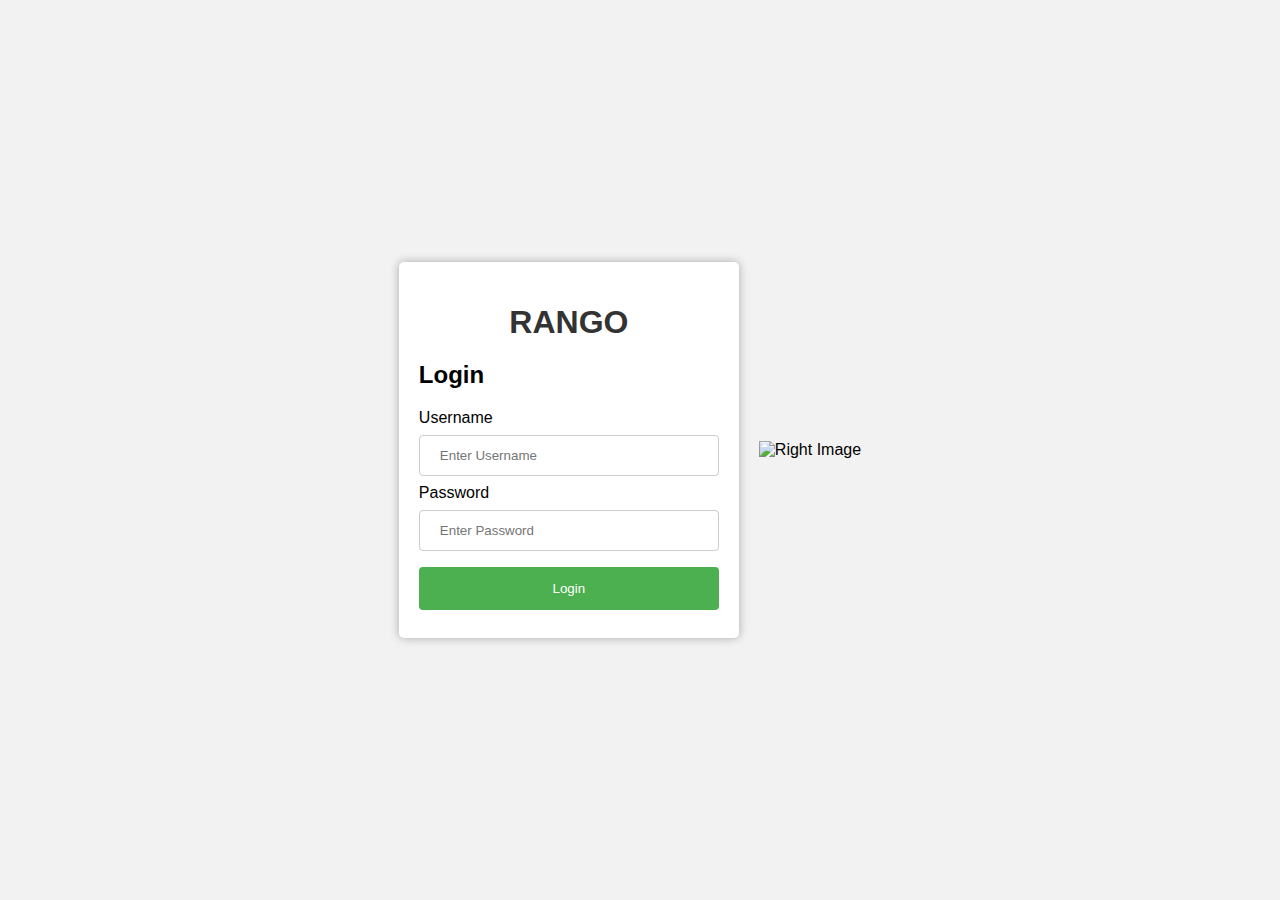
==== HTTP/index.html @ 2db1d00f "support for GET requests" ====
<!DOCTYPE html>
<html>
<head>
    <title>Login Page</title>
    <style>
        body {
            font-family: Arial, sans-serif;
            background-color: #f2f2f2;
            display: flex;
            justify-content: center;
            align-items: center;
            height: 100vh;
            margin: 0;
        }
        .wrapper {
            display: flex;
            justify-content: center;
            align-items: center;
        }
        .left-image, .right-image {
            max-width: 200px;
            max-height: 200px;
            margin: 0 20px;
        }
        h1 {
            text-align: center;
            color: #333;
            margin-bottom: 20px;
        }
        .container {
            width: 300px;
            background-color: #fff;
            padding: 20px;
            border-radius: 5px;
            box-shadow: 0 0 10px rgba(0, 0, 0, 0.3);
        }
        input[type=text], input[type=password] {
            width: 100%;
            padding: 12px 20px;
            margin: 8px 0;
            display: inline-block;
            border: 1px solid #ccc;
            border-radius: 4px;
            box-sizing: border-box;
        }
        button {
            background-color: #4CAF50;
            color: white;
            padding: 14px 20px;
            margin: 8px 0;
            border: none;
            border-radius: 4px;
            cursor: pointer;
            width: 100%;
        }
        button:hover {
            background-color: #45a049;
        }
    </style>
</head>
<body>
    <div class="wrapper">
        <!--img src="garfield.png" alt="Left Image" class="left-image"-->
        <div class="container">
            <h1>RANGO</h1>
            <h2>Login</h2>
            <form action="home.html" method="get">
                <label for="username">Username</label>
                <input type="text" id="username" name="username" placeholder="Enter Username" required>
                <label for="password">Password</label>
                <input type="password" id="password" name="password" placeholder="Enter Password" required>
                <button type="submit">Login</button>
            </form>
        </div>
        <img src="dog.png" alt="Right Image" class="right-image">
    </div>
</body>
</html>
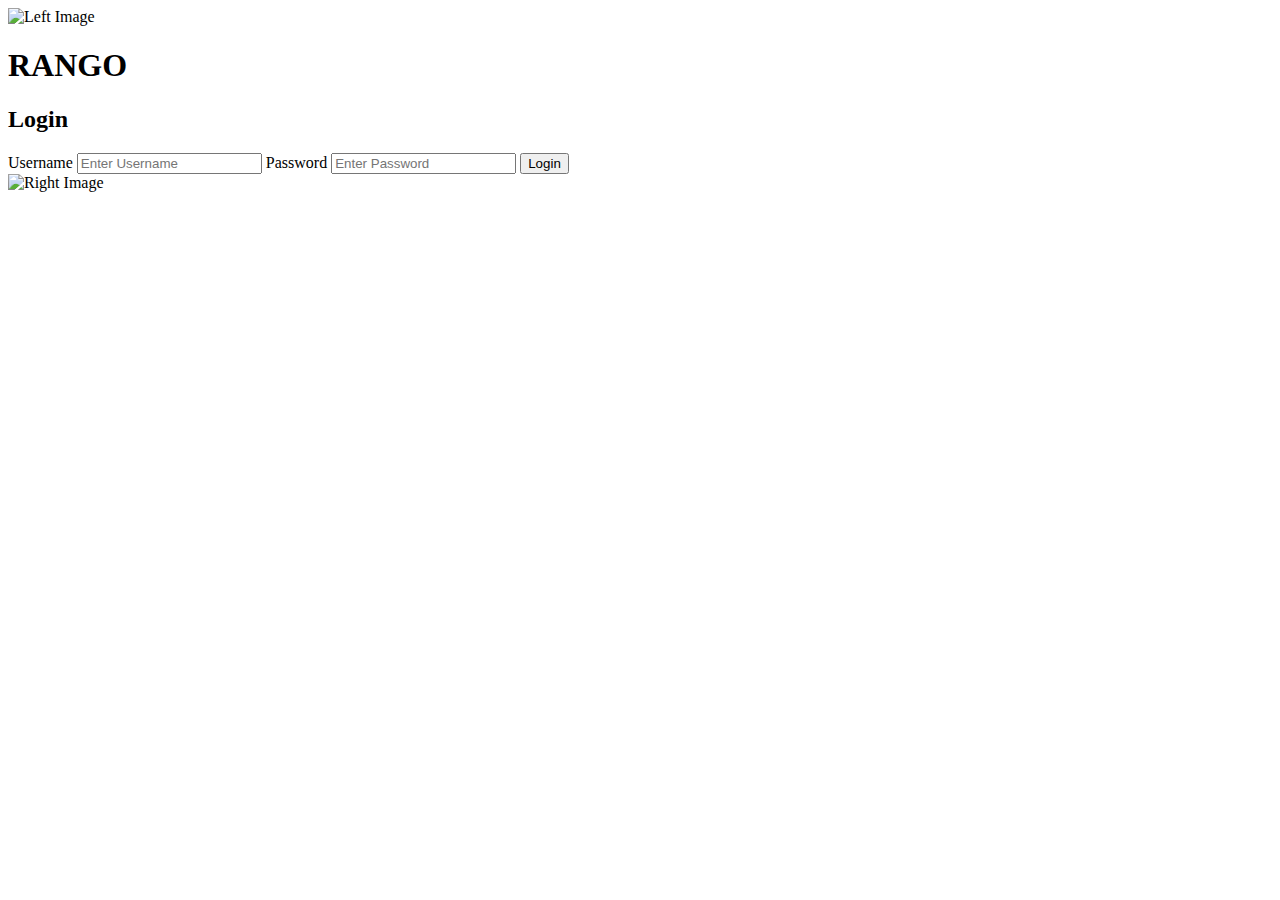
==== commit 2e885133: "Add timeouts for HTTP Requests" ====
--- a/HTTP/index.html
+++ b/HTTP/index.html
@@ -2,69 +2,16 @@
 <html>
 <head>
     <title>Login Page</title>
-    <style>
-        body {
-            font-family: Arial, sans-serif;
-            background-color: #f2f2f2;
-            display: flex;
-            justify-content: center;
-            align-items: center;
-            height: 100vh;
-            margin: 0;
-        }
-        .wrapper {
-            display: flex;
-            justify-content: center;
-            align-items: center;
-        }
-        .left-image, .right-image {
-            max-width: 200px;
-            max-height: 200px;
-            margin: 0 20px;
-        }
-        h1 {
-            text-align: center;
-            color: #333;
-            margin-bottom: 20px;
-        }
-        .container {
-            width: 300px;
-            background-color: #fff;
-            padding: 20px;
-            border-radius: 5px;
-            box-shadow: 0 0 10px rgba(0, 0, 0, 0.3);
-        }
-        input[type=text], input[type=password] {
-            width: 100%;
-            padding: 12px 20px;
-            margin: 8px 0;
-            display: inline-block;
-            border: 1px solid #ccc;
-            border-radius: 4px;
-            box-sizing: border-box;
-        }
-        button {
-            background-color: #4CAF50;
-            color: white;
-            padding: 14px 20px;
-            margin: 8px 0;
-            border: none;
-            border-radius: 4px;
-            cursor: pointer;
-            width: 100%;
-        }
-        button:hover {
-            background-color: #45a049;
-        }
-    </style>
+    <link rel="stylesheet" href="/styles/standard.css">
 </head>
+
 <body>
     <div class="wrapper">
-        <!--img src="garfield.png" alt="Left Image" class="left-image"-->
+        <img src="/images/garfield.jpg" alt="Left Image" class="left-image">
         <div class="container">
             <h1>RANGO</h1>
             <h2>Login</h2>
-            <form action="home.html" method="get">
+            <form action="signin" method="post">
                 <label for="username">Username</label>
                 <input type="text" id="username" name="username" placeholder="Enter Username" required>
                 <label for="password">Password</label>
@@ -72,7 +19,7 @@
                 <button type="submit">Login</button>
             </form>
         </div>
-        <img src="dog.png" alt="Right Image" class="right-image">
+        <img src="/images/dog.jpg" alt="Right Image" class="right-image">
     </div>
 </body>
 </html>